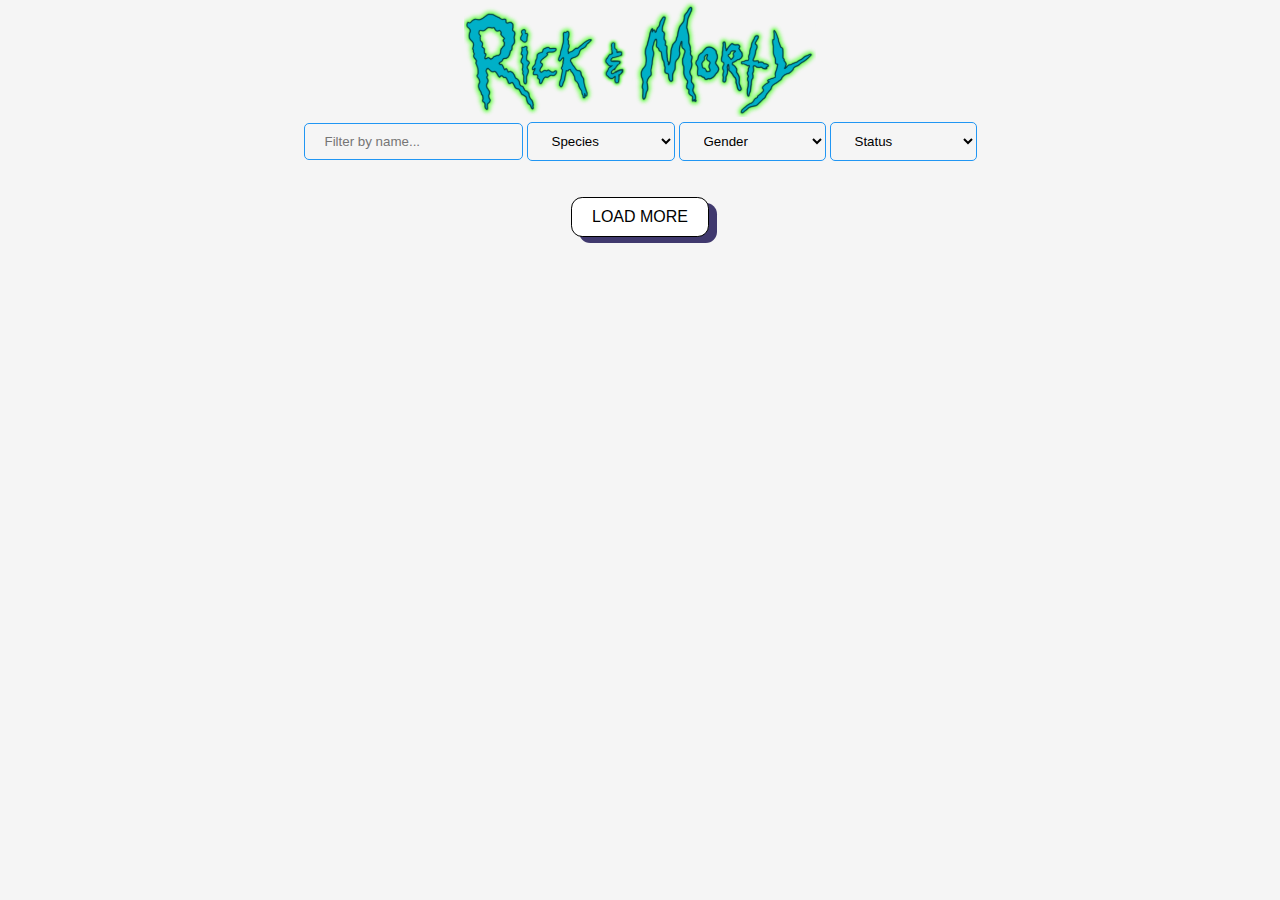
==== index.html @ ef11b045 "Finalizado" ====
<!DOCTYPE html>
<html lang="en">
<head>
  <meta charset="UTF-8">
  <meta http-equiv="X-UA-Compatible" content="IE=edge">
  <meta name="viewport" content="width=device-width, initial-scale=1.0">
  <script defer src="script.js"></script>
  <link rel="stylesheet" href="./style.css">

  <title>Rick and Morty</title>
</head>

<body>
  <div class="container">
    <main>
      <section class="chars">
        <img class="logo" src="./assets/logo.svg" alt="">
        
        <div class="filters">
          <input type="text" id="search" placeholder="Filter by name..." class="filter">

          <select name="species" id="species" class="filter">
            <option value="" default>
              Species
            </option>
            <option value="animal">Animal</option>
            <option value="alien">Alien</option>
            <option value="disease">Doença</option>
            <option value="unknown">Desconhecido</option>
            <option value="human">Humano</option>
            <option value="humanoid">Humanoide</option>
            <option value="mythological">Mitologico</option>
            <option value="poopybutthole">Poopybutthole</option>
            <option value="robot">Robo</option>
          </select>

          <select name="gender" id="gender" class="filter">
            <option value="">
              Gender
            </option>
            <option value="female">Feminino</option>
            <option value="male">Masculino</option>
            <option value="genderless">Sem Genero</option>
            <option value="unknown">Desconhecido</option>
          </select>

          <select name="status" id="status" class="filter">
            <option value="">
              Status
            </option>
            <option value="alive">Vivo</option>
            <option value="dead">Morto</option>
            <option value="unknown">Desconhecido</option>
          </select>
        </div>

        <div class="chars-container"></div>

        <button id="load-more">
          Load More
        </button>

      </section>
    </main>
  </div>
</body>
</html>
---- style.css ----
@import url('https://fonts.googleapis.com/css2?family=Darker+Grotesque:wght@400;500;700&display=swap');

/*
#70BFFF - azul claro
#2196f3 - azul mais escuro  
#40396E - roxo
#fff - branco
#F5F5F5 - branco2 */


* {
  padding: 0;
  margin: 0;
  box-sizing: border-box;
}

body {
  font-family: 'Darker Grotesque', sans-serif;
  background-color: #F5F5F5;
  color:#000;
  text-align: center;
}

.logo {
  width: 22rem;
}

.chars .filters .filter {
  padding: 10px 20px;
  background: transparent;
  border: 1px solid #2196f3;
  border-radius: 5px;
}

.chars-container {
  display: flex;
  flex-direction: row;
  justify-content: center;
  margin: 1rem;
  flex-wrap: wrap;
}


.card {
  border: solid .05rem #40396E;
  box-shadow: 5px 3px 0px #40396E;
  margin: .6rem;
  height: 22rem;
  width: 15rem;
  background-color:#70BFFF ;
  border-radius: .5rem;
}

.card:hover {
  transform: translate(5px, 3px);
  box-shadow: 0px 0px;
  cursor: pointer;
}

.card-img {
  max-width: 100%;
  border-radius: .4rem .4rem 0rem 0rem;
}

.card-species,.card-status {
  padding: .8rem;
}

.card-name {
  color: #fff;
  background-color:#40396E;
}

.card-info {
  margin: .2rem;
  display: flex;
  justify-content: start;
  line-height: 0rem;
  border-radius: 1rem 1rem;
  font-size: 1.2rem;
}


button {
  display: block;
  margin: 20px auto;
  padding: 10px 20px;
  border: .1rem solid;
  border-radius: .7rem;
  background: #fff;
  font-size: 16px;
  cursor: pointer;
  text-transform: uppercase;
  box-shadow: 8px 6px 0px #40396E;
}

button:hover {
  transform: translate(5px, 10px);
  box-shadow: 0px 0px;
  cursor: pointer
}
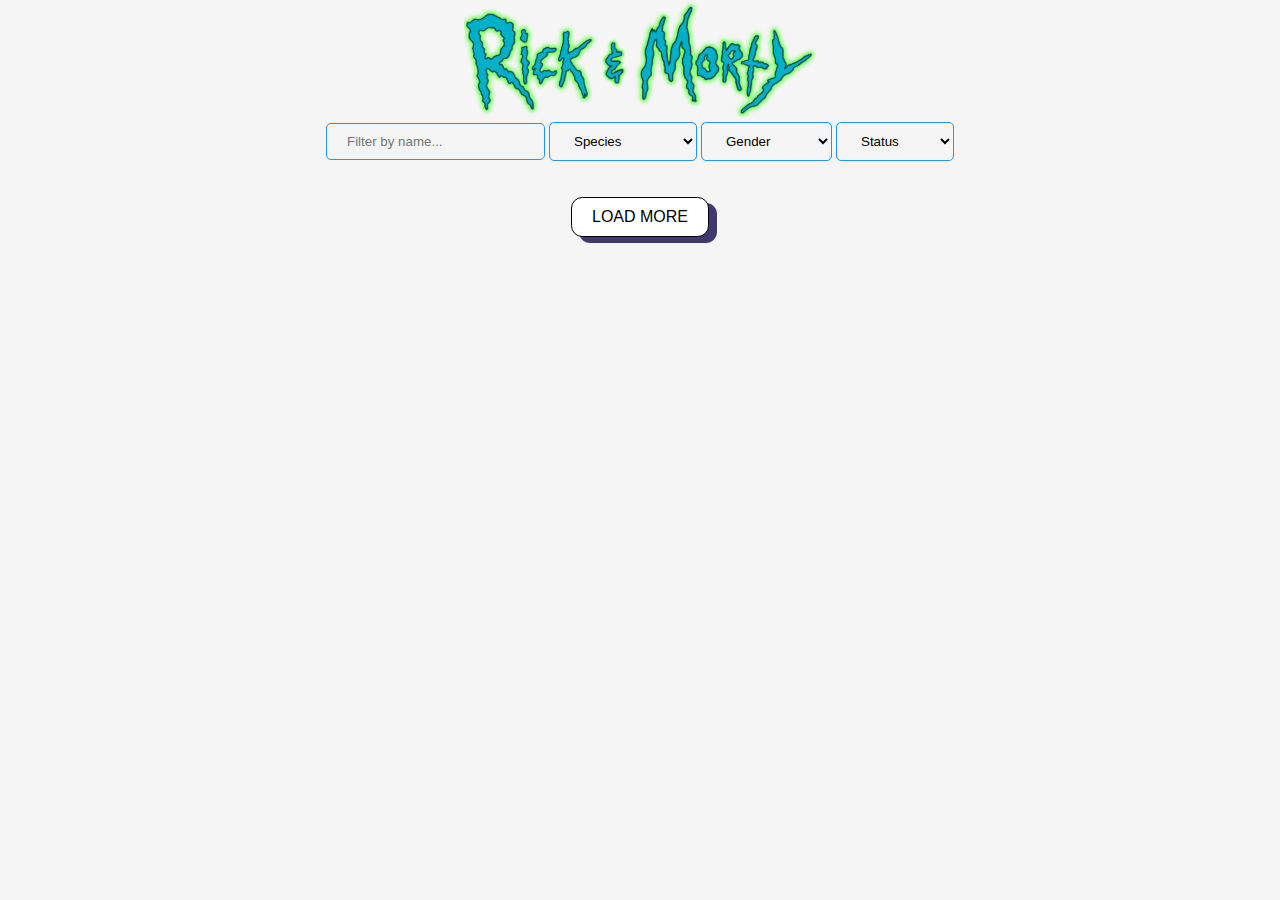
==== commit 7803673b: "adicionando favicon" ====
--- a/index.html
+++ b/index.html
@@ -4,8 +4,9 @@
   <meta charset="UTF-8">
   <meta http-equiv="X-UA-Compatible" content="IE=edge">
   <meta name="viewport" content="width=device-width, initial-scale=1.0">
+  <link rel="icon" href="./assets/Rick.png">
+  <link rel="stylesheet" href="./style.css">
   <script defer src="script.js"></script>
-  <link rel="stylesheet" href="./style.css">
 
   <title>Rick and Morty</title>
 </head>
@@ -25,32 +26,32 @@
             </option>
             <option value="animal">Animal</option>
             <option value="alien">Alien</option>
-            <option value="disease">Doença</option>
-            <option value="unknown">Desconhecido</option>
-            <option value="human">Humano</option>
-            <option value="humanoid">Humanoide</option>
-            <option value="mythological">Mitologico</option>
+            <option value="disease">Disease</option>
+            <option value="unknown">Unknown</option>
+            <option value="human">Human</option>
+            <option value="humanoid">Humanoid</option>
+            <option value="mythological">Mythological</option>
             <option value="poopybutthole">Poopybutthole</option>
-            <option value="robot">Robo</option>
+            <option value="robot">Robot</option>
           </select>
 
           <select name="gender" id="gender" class="filter">
             <option value="">
               Gender
             </option>
-            <option value="female">Feminino</option>
-            <option value="male">Masculino</option>
-            <option value="genderless">Sem Genero</option>
-            <option value="unknown">Desconhecido</option>
+            <option value="female">Female</option>
+            <option value="male">Male</option>
+            <option value="genderless">Genderless</option>
+            <option value="unknown">Unknown</option>
           </select>
 
           <select name="status" id="status" class="filter">
             <option value="">
               Status
             </option>
-            <option value="alive">Vivo</option>
-            <option value="dead">Morto</option>
-            <option value="unknown">Desconhecido</option>
+            <option value="alive">Alive</option>
+            <option value="dead">Dead</option>
+            <option value="unknown">Unknown</option>
           </select>
         </div>
 
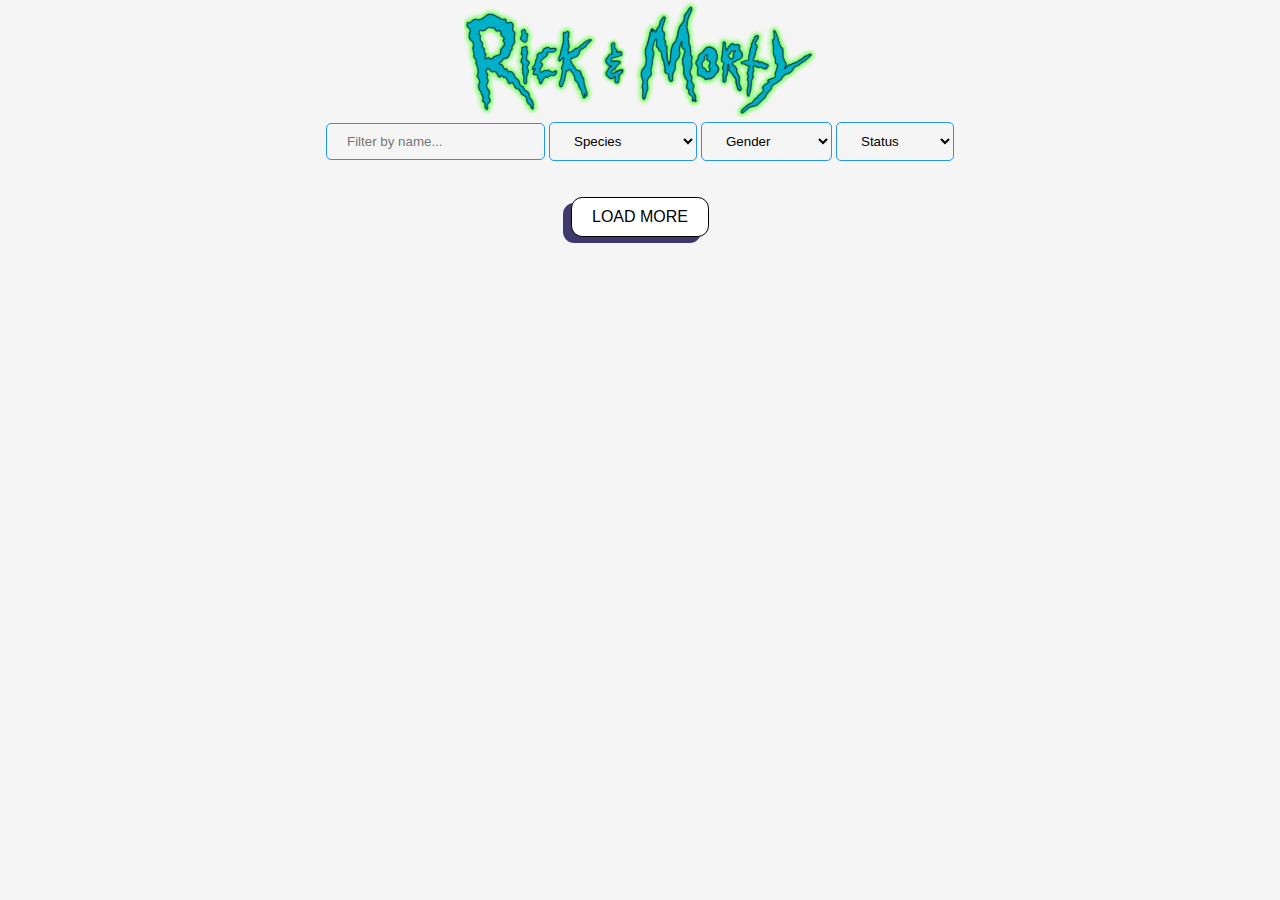
==== commit ece291c9: "Limpando codigo JS e consertando alguns pontos em CSS" ====
--- a/index.html
+++ b/index.html
@@ -15,7 +15,7 @@
   <div class="container">
     <main>
       <section class="chars">
-        <img class="logo" src="./assets/logo.svg" alt="">
+        <img class="logo" src="./assets/logo.svg" alt="Logo">
         
         <div class="filters">
           <input type="text" id="search" placeholder="Filter by name..." class="filter">
--- a/style.css
+++ b/style.css
@@ -43,7 +43,7 @@
 
 .card {
   border: solid .05rem #40396E;
-  box-shadow: 5px 3px 0px #40396E;
+  transition:ease-in-out .2s;
   margin: .6rem;
   height: 22rem;
   width: 15rem;
@@ -52,8 +52,9 @@
 }
 
 .card:hover {
-  transform: translate(5px, 3px);
-  box-shadow: 0px 0px;
+  transition:ease-in-out .1s;
+  transform: translate(7px, -7px);
+  box-shadow: -7px 7px 0px #40396E;
   cursor: pointer;
 }
 
@@ -67,8 +68,10 @@
 }
 
 .card-name {
+  position: relative;
   color: #fff;
   background-color:#40396E;
+  top:-.5rem;
 }
 
 .card-info {
@@ -91,11 +94,11 @@
   font-size: 16px;
   cursor: pointer;
   text-transform: uppercase;
-  box-shadow: 8px 6px 0px #40396E;
+  box-shadow: -8px 6px 0px #40396E;
 }
 
 button:hover {
-  transform: translate(5px, 10px);
+  transform: translate(-5px, 8px);
   box-shadow: 0px 0px;
   cursor: pointer
 }
